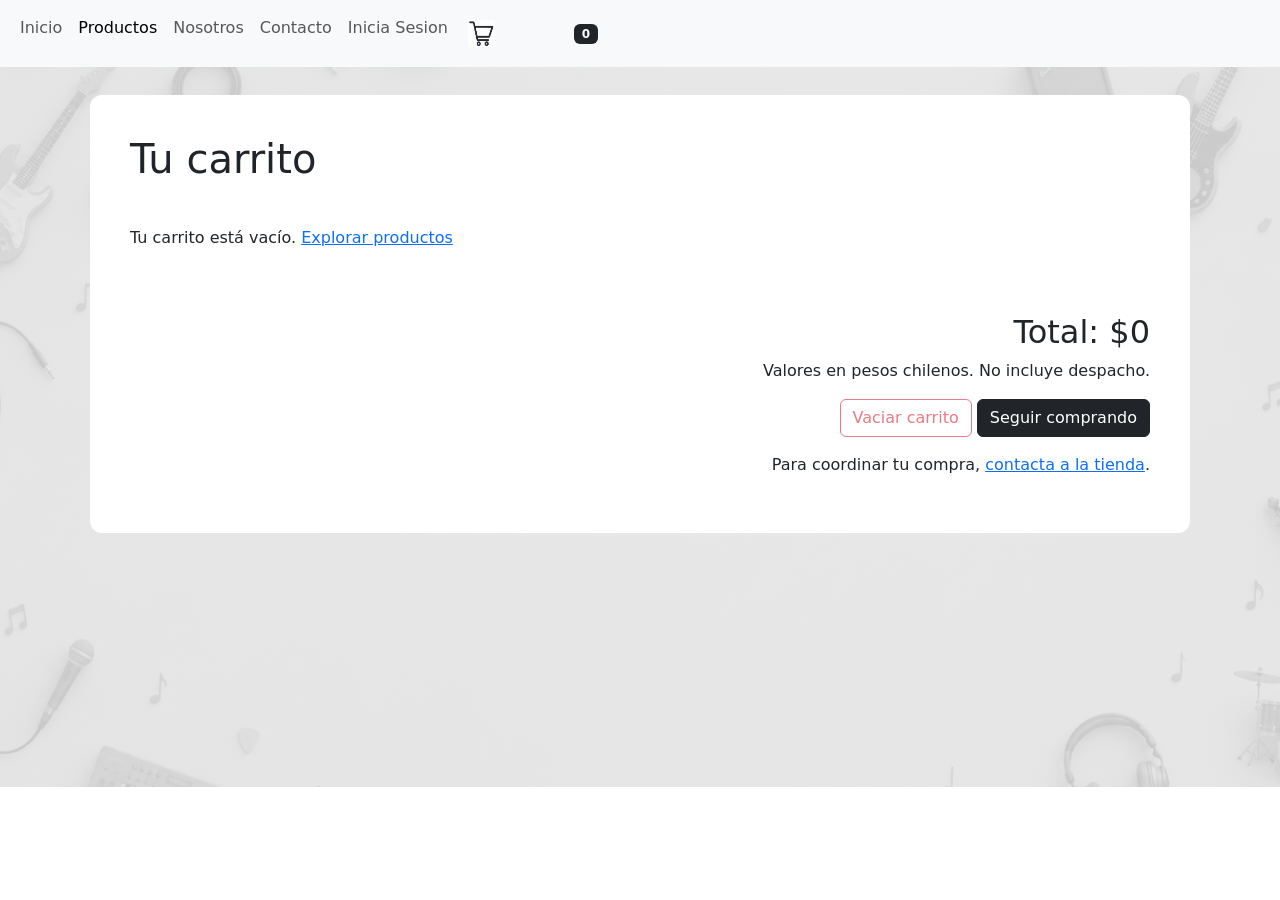
==== carrito.html @ 7249bb9b "Feat: implementar carrito con cantidades y total" ====
<!DOCTYPE html>
<html lang="es">
<head>
<meta charset="UTF-8">
<meta name="viewport" content="width=device-width, initial-scale=1">
<title>Carrito | SonidoVivo</title>
<link href="https://cdn.jsdelivr.net/npm/bootstrap@5.3.8/dist/css/bootstrap.min.css" rel="stylesheet">
    <link rel="stylesheet" href="CSS/global.css">
    <link rel="stylesheet" href="CSS/funcionalidad.css">
    <link rel="stylesheet" href="CSS/imagen.css">
    <link rel="stylesheet" href="CSS/carrito.css">
</head>
<body>
<header>
        <nav class="navbar navbar-expand-lg bg-body-tertiary ">
            <div class="container-fluid">

                

                <button
                    class="navbar-toggler"
                    type="button"
                    data-bs-toggle="collapse"
                    data-bs-target="#navbarNav"
                >
                    <span class="navbar-toggler-icon"></span>
                </button>

                <div class="collapse navbar-collapse " id="navbarNav">

                    <ul class="navbar-nav w-100  enlaces-menu">
                        <li class="nav-item ">
                            <a class="nav-link" href="inicio.html">Inicio</a>
                        </li>

                        <li class="nav-item ">
                            <a class="nav-link active" href="productos.html">
                                Productos
                            </a>
                        </li>

                        <li class="nav-item ">
                            <a class="nav-link" href="inicio.html#nosotros">
                                Nosotros
                            </a>
                        </li>

                        <li class="nav-item ">
                            <a class="nav-link" href="inicio.html#contacto">
                                Contacto
                            </a>
                        </li>
                        <li class="nav-item acceso-sesion">
                            <a class="nav-link" href="inicio.html#contacto">
                                Inicia Sesion
                            </a>
                        </li>
 
                        <li class="nav-item">
                            <a class="enlace-carrito nav-link carrito" href="inicio.html#contacto">
                               <img  class="icono-carrito carrito" src="Images/Inicio/Carrito.png">
                            </a>
                        </li>

                    </ul>

                </div>

            </div>
        </nav>
    </header>
<main class="fondo-pagina pagina-carrito">
    <section class="seccion-pagina panel-carrito">
        <h1>Tu carrito</h1>
        <div id="contenidoCarrito">
            
        </div>
        <div class="resumen-carrito"><h2>Total: <span id="totalCarrito">$0</span></h2>
        <p>Valores en pesos chilenos. No incluye despacho.</p>
        <button id="vaciarCarrito" class="btn btn-outline-danger">Vaciar carrito</button>
        <a href="productos.html" class="btn btn-dark">Seguir comprando</a>
        <p class="mt-3">Para coordinar tu compra, <a href="inicio.html#contacto">contacta a la tienda</a>.</p>
        </div>
    </section>
</main>
<script src="https://cdn.jsdelivr.net/npm/bootstrap@5.3.8/dist/js/bootstrap.bundle.min.js"></script>
<script src="JS/productos.js"></script>
<script src="JS/carrito.js"></script>
</body>
</html>
---- CSS/global.css ----
main {
    background:
        linear-gradient(
            rgba(232, 232, 232, 0.80),
            rgba(232, 232, 232, 0.80)
        ),
        url("../Images/Fondo.png");

    background-size: cover;
    background-position: center;
    background-repeat: no-repeat;
    background-attachment: fixed;
    padding-top: 20px;
}

.titulo-seccion {
    margin-bottom: 20px;
    font-size: 32px;
    font-weight: bold;
    text-align: center;
    color: rgb(41, 37, 241);
}


section{

    border-radius: 12px;
}
---- CSS/funcionalidad.css ----
.manito{
    cursor: pointer;
}

.precio{
    color: rgb(38, 38, 192);
    font-size: 20px;
}

.card-catalogo {
    
    width: 100% ;
    max-width: 280px;
   
}

.section-blanco {
    background-color: white;
    width: 90%;
    max-width: 1500px;
    margin: 0 auto;
    padding: 60px;
    margin-top: 40px;
}

.detalle-contenido {
    display: flex;
    gap: 50px;
    align-items: flex-start;
    margin-top: 70px;
}


.carrito{
    padding: auto;
    margin-right: 70px;
}


.carrito img{
    width: 35px;
    height: 35px;
    padding: 4px;
}

.separador-nav{
    border-left: 1px solid black;
    height: 35px;
    padding: auto;
}

.detalle-info {
    width: 40%;
}

.carousel-control-prev,
.carousel-control-next {
    width: 42px;
    height: 70px;
    background: white;
    border-radius: 10px;
    top: 50%;
    transform: translateY(-50%);
    opacity: 1;
    box-shadow: 0 2px 10px rgba(0,0,0,0.15);
}

.carousel-control-prev {
    left: -10px;
}

.carousel-control-next {
    right: -10px;
}

.carousel-control-prev-icon,
.carousel-control-next-icon {
    filter: invert(1);
    width: 18px;
    height: 18px;
}
---- CSS/imagen.css ----
.size-imagen{
    width: 200px;
    height:200px ;
    margin: 20px 20px;
    border-radius: 12px;
}

.imagen-producto {
    width: 100%;
    height: 450px;
    object-fit: contain;
    border-radius: 12px;
}

.imagen-inicio{
    object-fit: contain;
    width: 100%;
    
}
---- CSS/carrito.css ----
.pagina-carrito {
    min-height: 80vh;
    padding: 28px 16px;
}

.panel-carrito {
    max-width: 1100px;
    margin: auto;
    background: white;
    padding: clamp(16px, 4vw, 40px);
}

.carrito-fila {
    display: grid;
    grid-template-columns: 100px 1fr 100px auto auto;
    gap: 20px;
    align-items: center;
    padding: 22px 0;
    border-bottom: 1px solid #ddd;
}

.foto-carrito {
    width: 100px;
    height: 100px;
    object-fit: contain;
}

.titulo-carrito {
    font-size: 19px;
}

.texto-carrito {
    margin-bottom: 6px;
}

.cantidad-carrito {
    width: 80px;
    padding: 7px;
    display: block;
}

.existencias-carrito {
    display: block;
}

.resumen-carrito {
    margin-top: 28px;
    text-align: right;
}

.carrito-vacio {
    padding: 35px 0;
}

.estado-carrito {
    position: fixed;
    bottom: 16px;
    left: 50%;
    transform: translateX(-50%);
    z-index: 1100;
    background: #20202a;
    color: white;
    padding: 12px 20px;
    border-radius: 8px;
    max-width: 90vw;
    width: max-content;
    box-shadow: 0 3px 15px #0003;
    pointer-events: none;
}
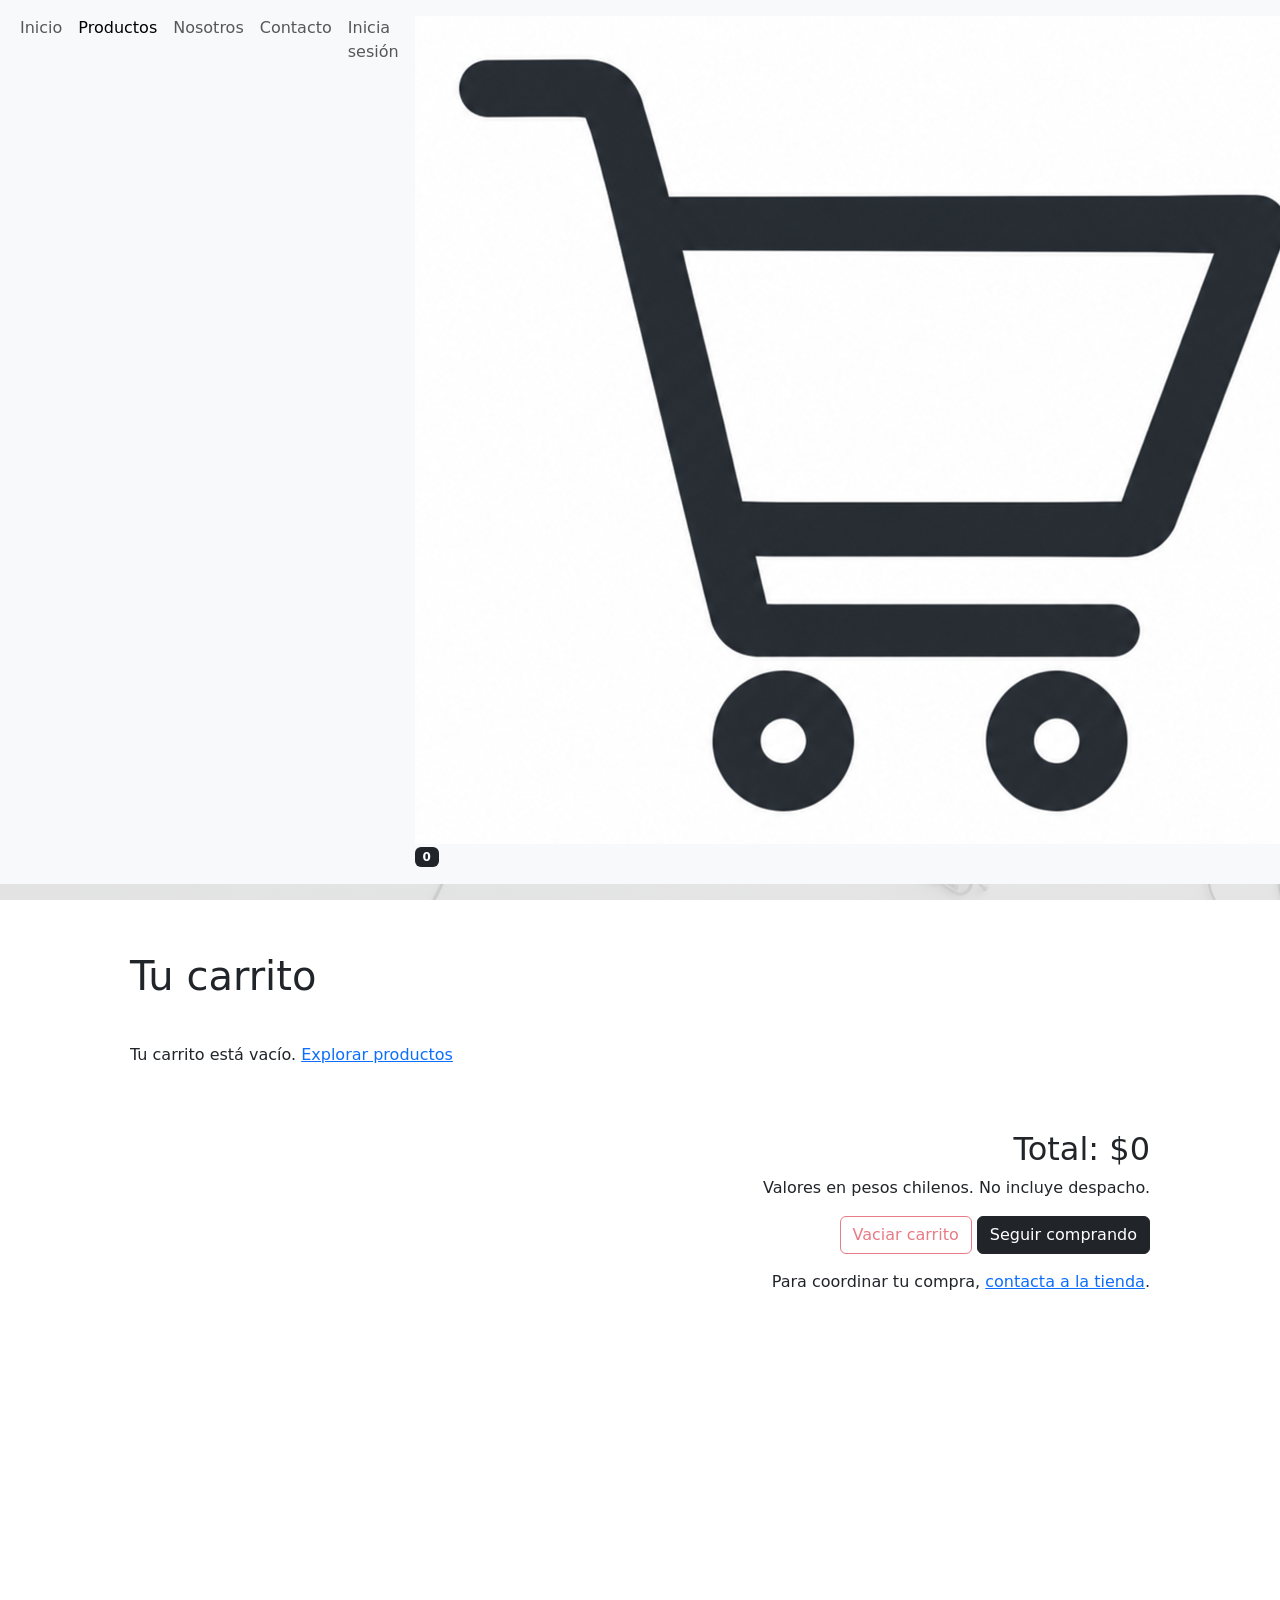
==== commit 060eb0be: "Vincular catalogo con administracion registro y sesion local" ====
--- a/carrito.html
+++ b/carrito.html
@@ -9,6 +9,7 @@
     <link rel="stylesheet" href="CSS/funcionalidad.css">
     <link rel="stylesheet" href="CSS/imagen.css">
     <link rel="stylesheet" href="CSS/carrito.css">
+    <script src="JS/sesion.js"></script>
 </head>
 <body>
 <header>
@@ -30,7 +31,7 @@
 
                     <ul class="navbar-nav w-100  enlaces-menu">
                         <li class="nav-item ">
-                            <a class="nav-link" href="inicio.html">Inicio</a>
+                            <a class="nav-link" href="Inicio.html">Inicio</a>
                         </li>
 
                         <li class="nav-item ">
@@ -40,24 +41,24 @@
                         </li>
 
                         <li class="nav-item ">
-                            <a class="nav-link" href="inicio.html#nosotros">
+                            <a class="nav-link" href="Inicio.html#nosotros">
                                 Nosotros
                             </a>
                         </li>
 
                         <li class="nav-item ">
-                            <a class="nav-link" href="inicio.html#contacto">
+                            <a class="nav-link" href="Inicio.html#contacto">
                                 Contacto
                             </a>
                         </li>
                         <li class="nav-item acceso-sesion">
-                            <a class="nav-link" href="inicio.html#contacto">
+                            <a class="nav-link" href="login.html">
                                 Inicia Sesion
                             </a>
                         </li>
  
                         <li class="nav-item">
-                            <a class="enlace-carrito nav-link carrito" href="inicio.html#contacto">
+                            <a class="enlace-carrito nav-link carrito" href="Inicio.html#contacto">
                                <img  class="icono-carrito carrito" src="Images/Inicio/Carrito.png">
                             </a>
                         </li>
@@ -79,7 +80,7 @@
         <p>Valores en pesos chilenos. No incluye despacho.</p>
         <button id="vaciarCarrito" class="btn btn-outline-danger">Vaciar carrito</button>
         <a href="productos.html" class="btn btn-dark">Seguir comprando</a>
-        <p class="mt-3">Para coordinar tu compra, <a href="inicio.html#contacto">contacta a la tienda</a>.</p>
+        <p class="mt-3">Para coordinar tu compra, <a href="Inicio.html#contacto">contacta a la tienda</a>.</p>
         </div>
     </section>
 </main>
--- a/CSS/global.css
+++ b/CSS/global.css
@@ -1,11 +1,5 @@
-main {
-    background:
-        linear-gradient(
-            rgba(232, 232, 232, 0.80),
-            rgba(232, 232, 232, 0.80)
-        ),
-        url("../Images/Fondo.png");
-
+.fondo-pagina {
+    background: linear-gradient( rgba(232, 232, 232, 0.80), rgba(232, 232, 232, 0.80) ), url("../Images/Fondo.png");
     background-size: cover;
     background-position: center;
     background-repeat: no-repeat;
@@ -21,11 +15,6 @@
     color: rgb(41, 37, 241);
 }
 
-
-section{
-
+.seccion-pagina {
     border-radius: 12px;
 }
-
-
-
--- a/CSS/funcionalidad.css
+++ b/CSS/funcionalidad.css
@@ -7,75 +7,3 @@
     font-size: 20px;
 }
 
-.card-catalogo {
-    
-    width: 100% ;
-    max-width: 280px;
-   
-}
-
-.section-blanco {
-    background-color: white;
-    width: 90%;
-    max-width: 1500px;
-    margin: 0 auto;
-    padding: 60px;
-    margin-top: 40px;
-}
-
-.detalle-contenido {
-    display: flex;
-    gap: 50px;
-    align-items: flex-start;
-    margin-top: 70px;
-}
-
-
-.carrito{
-    padding: auto;
-    margin-right: 70px;
-}
-
-
-.carrito img{
-    width: 35px;
-    height: 35px;
-    padding: 4px;
-}
-
-.separador-nav{
-    border-left: 1px solid black;
-    height: 35px;
-    padding: auto;
-}
-
-.detalle-info {
-    width: 40%;
-}
-
-.carousel-control-prev,
-.carousel-control-next {
-    width: 42px;
-    height: 70px;
-    background: white;
-    border-radius: 10px;
-    top: 50%;
-    transform: translateY(-50%);
-    opacity: 1;
-    box-shadow: 0 2px 10px rgba(0,0,0,0.15);
-}
-
-.carousel-control-prev {
-    left: -10px;
-}
-
-.carousel-control-next {
-    right: -10px;
-}
-
-.carousel-control-prev-icon,
-.carousel-control-next-icon {
-    filter: invert(1);
-    width: 18px;
-    height: 18px;
-}
--- a/CSS/imagen.css
+++ b/CSS/imagen.css
@@ -2,18 +2,9 @@
     width: 200px;
     height:200px ;
     margin: 20px 20px;
-    border-radius: 12px;
 }
-
-.imagen-producto {
-    width: 100%;
-    height: 450px;
-    object-fit: contain;
-    border-radius: 12px;
-}
-
-.imagen-inicio{
-    object-fit: contain;
-    width: 100%;
-    
+.banner{
+    background-color: rgb(9, 97, 212);
+    color: aliceblue;
+    font-size: 90px;
 }
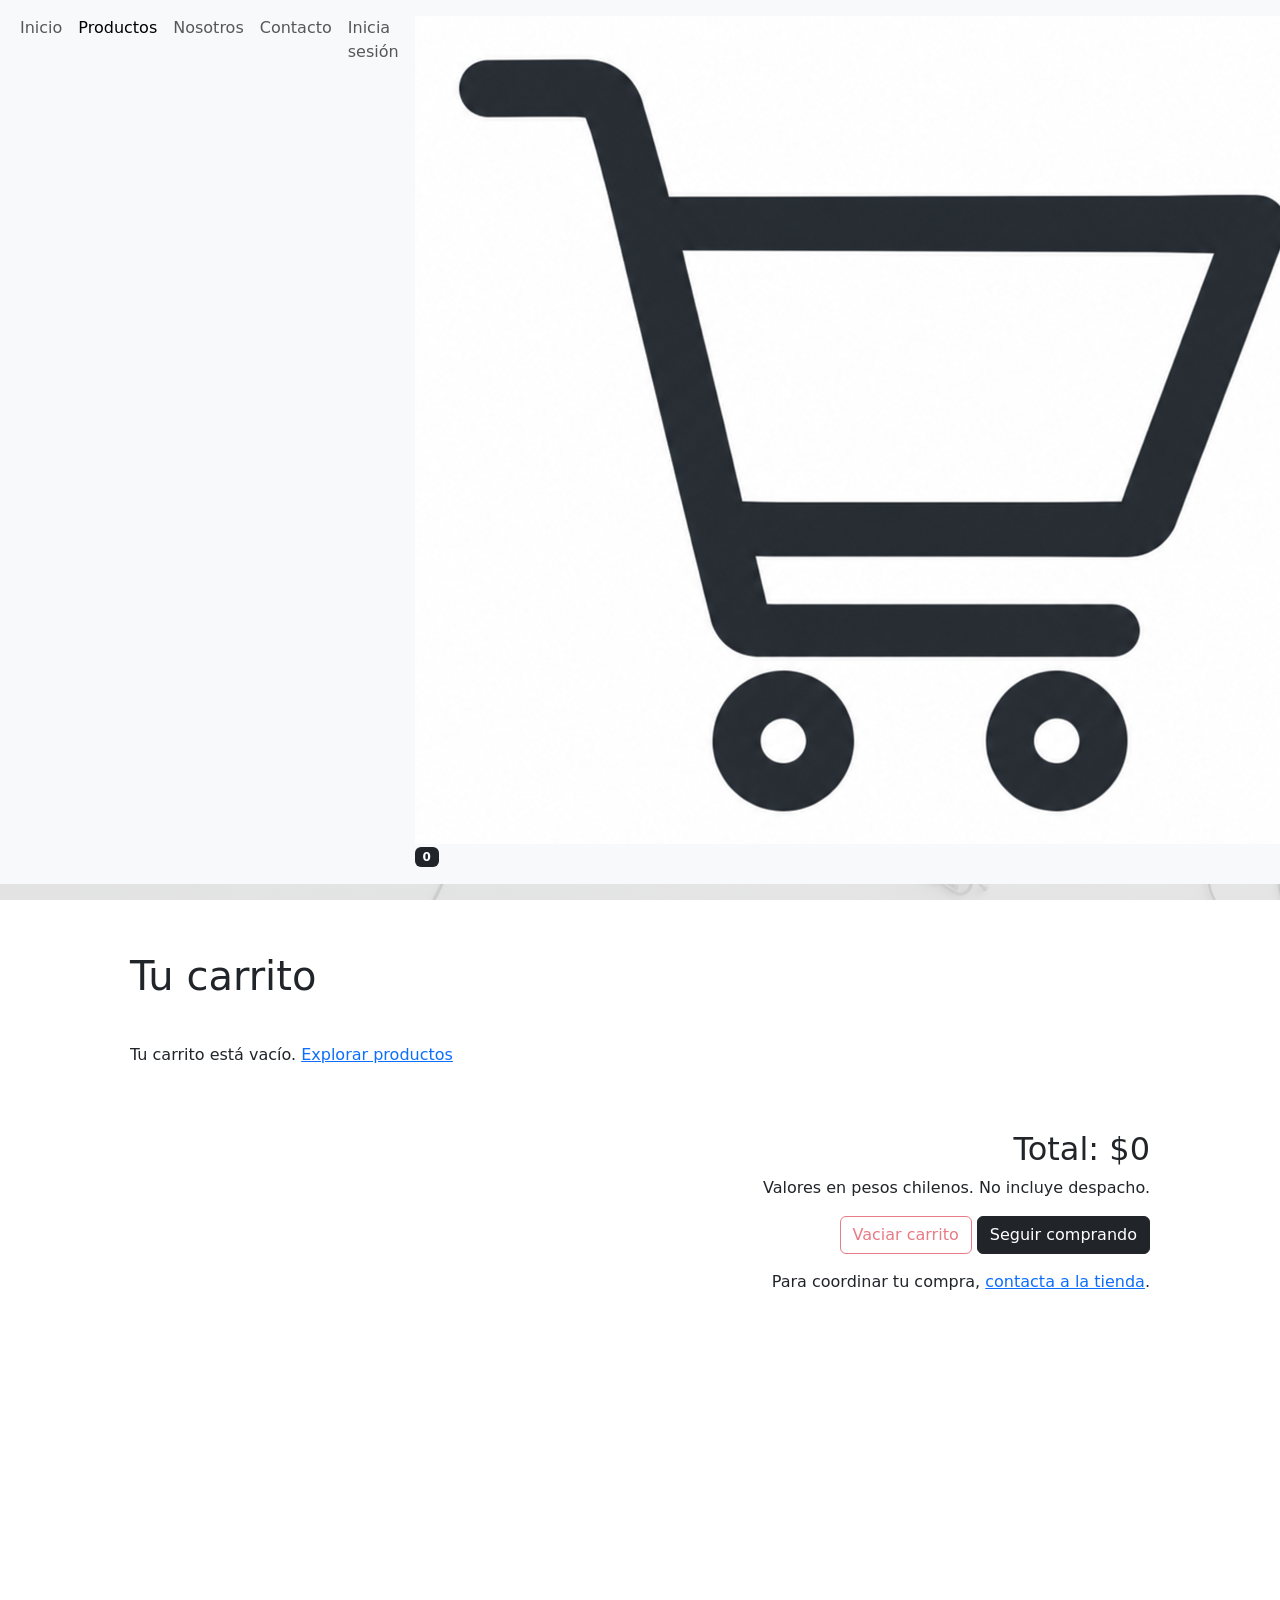
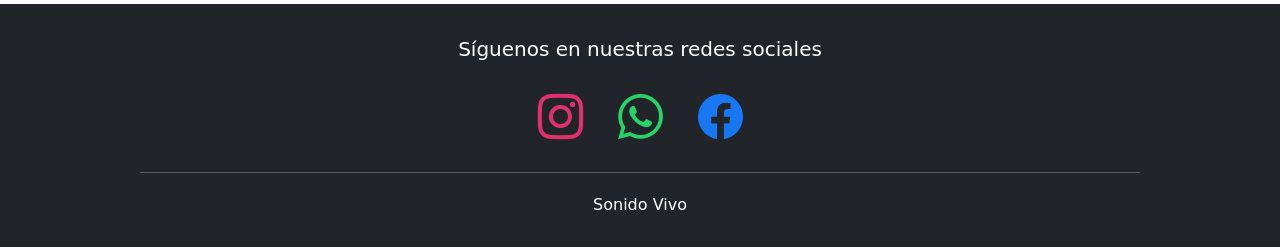
==== commit 38d10d43: "agrega navegacion y footer de redes sociales" ====
--- a/carrito.html
+++ b/carrito.html
@@ -4,11 +4,15 @@
 <meta charset="UTF-8">
 <meta name="viewport" content="width=device-width, initial-scale=1">
 <title>Carrito | SonidoVivo</title>
-<link href="https://cdn.jsdelivr.net/npm/bootstrap@5.3.8/dist/css/bootstrap.min.css" rel="stylesheet">
+    <link href="https://cdn.jsdelivr.net/npm/bootstrap@5.3.8/dist/css/bootstrap.min.css" rel="stylesheet">
+    <link rel="stylesheet" href="https://cdn.jsdelivr.net/npm/bootstrap-icons@1.11.3/font/bootstrap-icons.min.css">
+    <link rel="stylesheet" href="CSS/contacto.css">
     <link rel="stylesheet" href="CSS/global.css">
     <link rel="stylesheet" href="CSS/funcionalidad.css">
     <link rel="stylesheet" href="CSS/imagen.css">
     <link rel="stylesheet" href="CSS/carrito.css">
+    <link rel="stylesheet" href="CSS/contacto.css">
+
     <script src="JS/sesion.js"></script>
 </head>
 <body>
@@ -88,5 +92,40 @@
 <script src="JS/productos.js"></script>
 <script src="JS/carrito.js"></script>
 </body>
+
+<footer class="footer-contacto">
+
+    <p class="titulo-footer">
+        Síguenos en nuestras redes sociales
+    </p>
+
+    <div class="redes-footer">
+
+        <a href="https://www.instagram.com/sonido_.vivo/"
+           target="_blank"
+           class="instagram">
+            <i class="bi bi-instagram"></i>
+        </a>
+
+        <a href="https://wa.me/56900000000"
+           target="_blank"
+           class="whatsapp">
+            <i class="bi bi-whatsapp"></i>
+        </a>
+
+        <a href="https://www.facebook.com/profile.php?id=100057384885975"
+           target="_blank"
+           class="facebook">
+            <i class="bi bi-facebook"></i>
+        </a>
+
+    </div>
+
+    <hr>
+
+    <p class="texto-footer">Sonido Vivo</p>
+
+</footer>
+
 </html>
 
--- a/CSS/contacto.css
+++ b/CSS/contacto.css
@@ -0,0 +1,76 @@
+/* Página de contacto */
+
+.contacto-principal {
+    max-width: 700px;
+    margin: 30px auto;
+    padding: 35px;
+}
+
+.texto-contacto {
+    text-align: center;
+    margin-bottom: 25px;
+}
+
+.formulario-contacto {
+    max-width: 550px;
+    margin: auto;
+}
+
+.formulario-contacto label {
+    display: block;
+    margin-top: 15px;
+    margin-bottom: 5px;
+    font-weight: 600;
+}
+
+.boton-contacto {
+    margin-top: 20px;
+}
+
+
+/* Footer */
+
+.footer-contacto {
+    background-color: #212529;
+    color: white;
+    text-align: center;
+    padding: 30px 15px;
+}
+
+.titulo-footer {
+    font-size: 20px;
+    margin-bottom: 20px;
+}
+
+.redes-footer {
+    display: flex;
+    justify-content: center;
+    gap: 35px;
+    margin-bottom: 20px;
+}
+
+.redes-footer a {
+    font-size: 45px;
+    text-decoration: none;
+}
+
+.instagram {
+    color: #e1306c;
+}
+
+.whatsapp {
+    color: #25d366;
+}
+
+.facebook {
+    color: #1877f2;
+}
+
+.footer-contacto hr {
+    width: 80%;
+    margin: 20px auto;
+}
+
+.texto-footer {
+    margin: 0;
+}
--- a/CSS/contacto.css
+++ b/CSS/contacto.css
@@ -0,0 +1,76 @@
+/* Página de contacto */
+
+.contacto-principal {
+    max-width: 700px;
+    margin: 30px auto;
+    padding: 35px;
+}
+
+.texto-contacto {
+    text-align: center;
+    margin-bottom: 25px;
+}
+
+.formulario-contacto {
+    max-width: 550px;
+    margin: auto;
+}
+
+.formulario-contacto label {
+    display: block;
+    margin-top: 15px;
+    margin-bottom: 5px;
+    font-weight: 600;
+}
+
+.boton-contacto {
+    margin-top: 20px;
+}
+
+
+/* Footer */
+
+.footer-contacto {
+    background-color: #212529;
+    color: white;
+    text-align: center;
+    padding: 30px 15px;
+}
+
+.titulo-footer {
+    font-size: 20px;
+    margin-bottom: 20px;
+}
+
+.redes-footer {
+    display: flex;
+    justify-content: center;
+    gap: 35px;
+    margin-bottom: 20px;
+}
+
+.redes-footer a {
+    font-size: 45px;
+    text-decoration: none;
+}
+
+.instagram {
+    color: #e1306c;
+}
+
+.whatsapp {
+    color: #25d366;
+}
+
+.facebook {
+    color: #1877f2;
+}
+
+.footer-contacto hr {
+    width: 80%;
+    margin: 20px auto;
+}
+
+.texto-footer {
+    margin: 0;
+}
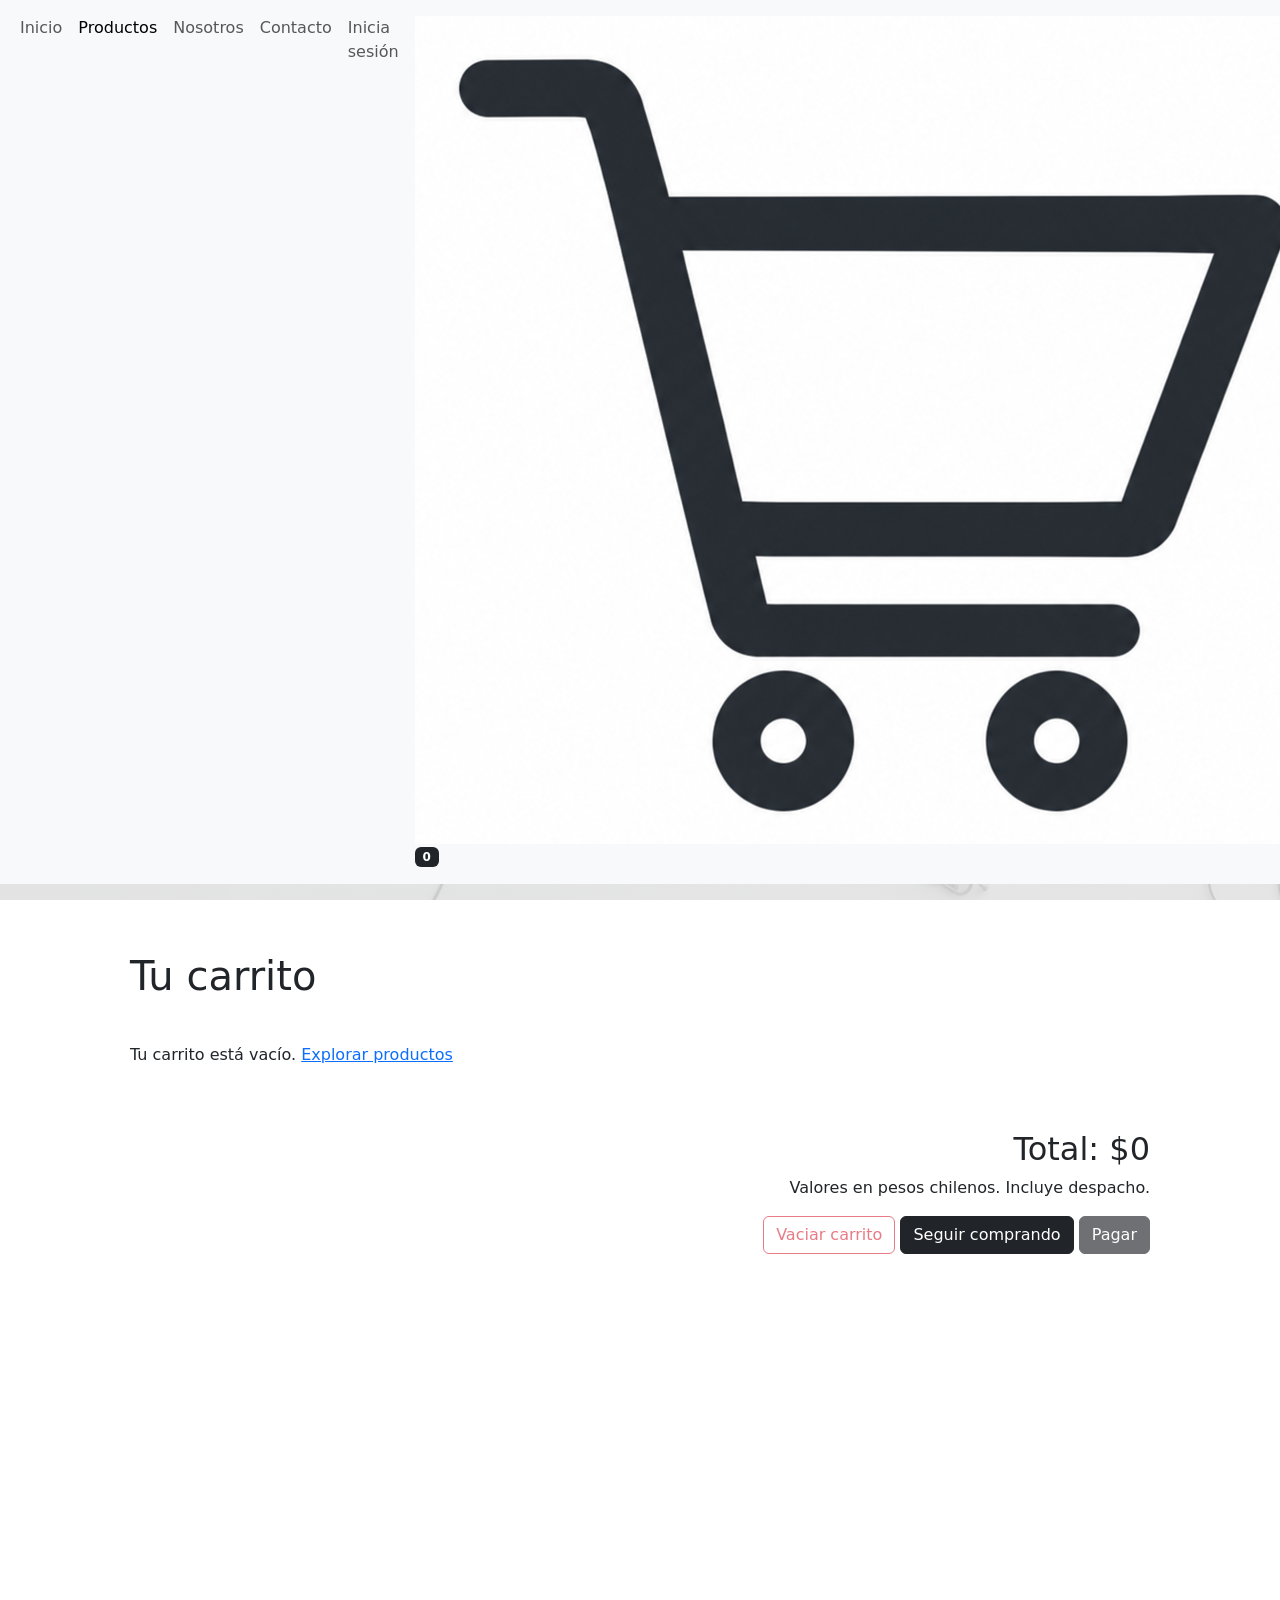
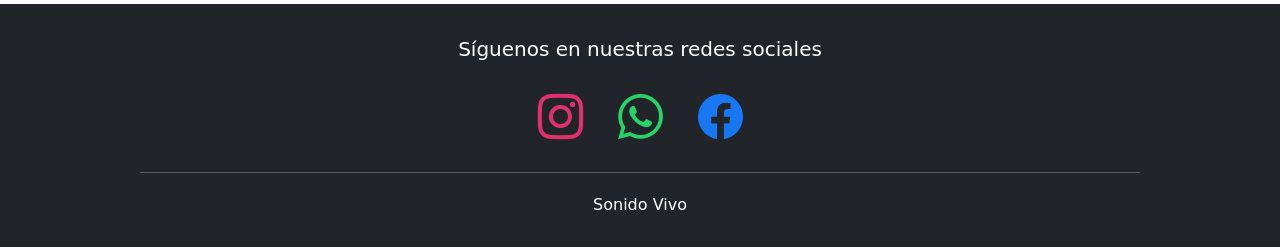
==== commit fdd7bd45: "Feat: agregar pago básico con despacho y seguimiento" ====
--- a/carrito.html
+++ b/carrito.html
@@ -81,10 +81,24 @@
             
         </div>
         <div class="resumen-carrito"><h2>Total: <span id="totalCarrito">$0</span></h2>
-        <p>Valores en pesos chilenos. No incluye despacho.</p>
+        <p>Valores en pesos chilenos. Incluye despacho.</p>
         <button id="vaciarCarrito" class="btn btn-outline-danger">Vaciar carrito</button>
         <a href="productos.html" class="btn btn-dark">Seguir comprando</a>
-        <p class="mt-3">Para coordinar tu compra, <a href="Inicio.html#contacto">contacta a la tienda</a>.</p>
+        <button id="mostrarPago" type="button" class="btn btn-dark">Pagar</button>
+        <form id="formularioPago" class="sadasd-asda" hidden>
+            <h2>Pago</h2>
+            <p>Pago de demostración. No se realizará ningún cobro.</p>
+            <label for="metodoPago">Método de pago</label>
+            <select id="metodoPago" required>
+                <option value="">Selecciona una opción</option>
+                <option value="tarjeta">Tarjeta</option>
+                <option value="transferencia">Transferencia</option>
+                <option value="efectivo">Efectivo al retirar</option>
+            </select>
+            <button type="submit">Confirmar pago de prueba</button>
+            <button id="cancelarPago" type="button">Cancelar</button>
+        </form>
+        <p id="resultadoPago" role="status" hidden></p>
         </div>
     </section>
 </main>
@@ -128,4 +142,3 @@
 </footer>
 
 </html>
-
--- a/CSS/carrito.css
+++ b/CSS/carrito.css
@@ -1,3 +1,7 @@
+.sadasd-asda {
+    margin-top: 20px;
+}
+
 .pagina-carrito {
     min-height: 80vh;
     padding: 28px 16px;
@@ -67,4 +71,3 @@
     box-shadow: 0 3px 15px #0003;
     pointer-events: none;
 }
-
